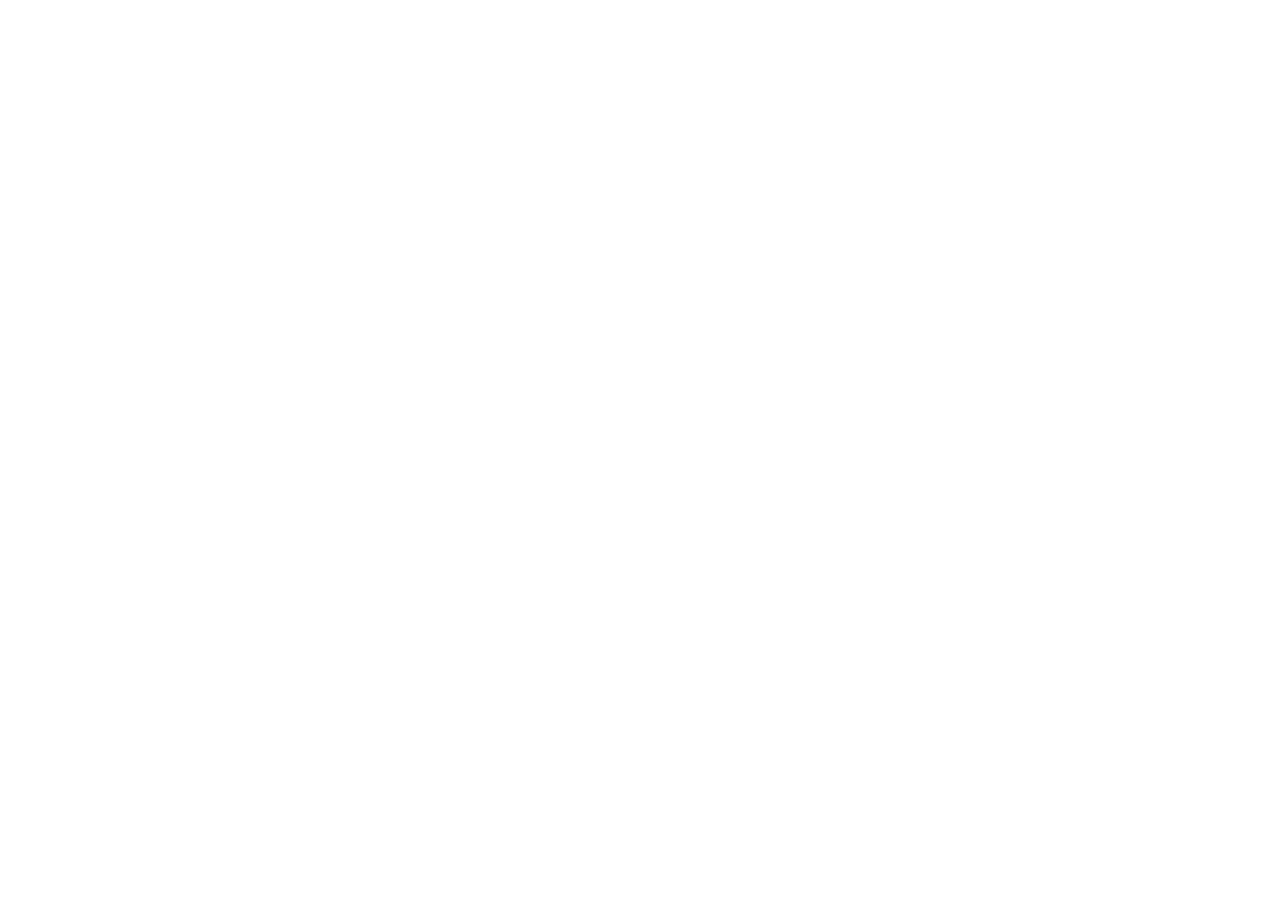
==== bs4_template.html @ be5aad8b "Bootstrap template now functional" ====
<!DOCTYPE html>
<html lang="en">
	<head>
		<!-- Bootstrap CSS -->
		<link rel="stylesheet" href="https://stackpath.bootstrapcdn.com/bootstrap/4.1.3/css/bootstrap.min.css" integrity="sha384-MCw98/SFnGE8fJT3GXwEOngsV7Zt27NXFoaoApmYm81iuXoPkFOJwJ8ERdknLPMO" crossorigin="anonymous">
		<link rel="stylesheet" href="style.css">
		
		<!-- Required meta tags -->
		<meta charset="utf-8">
		<meta http-equiv="content-type" content="text/html; charset=UTF-8">
		<meta name="viewport" content="width=device-width, initial-scale=1, shrink-to-fit=no">
	</head>

	<body>
		<!-- Place HTML markup above this -->
		<!-- Optional JavaScript -->
		<!-- jQuery first, then Popper.js, then Bootstrap JS -->
		<script src="https://code.jquery.com/jquery-3.3.1.slim.min.js" integrity="sha384-q8i/X+965DzO0rT7abK41JStQIAqVgRVzpbzo5smXKp4YfRvH+8abtTE1Pi6jizo" crossorigin="anonymous"></script>
		<script src="https://cdnjs.cloudflare.com/ajax/libs/popper.js/1.14.3/umd/popper.min.js" integrity="sha384-ZMP7rVo3mIykV+2+9J3UJ46jBk0WLaUAdn689aCwoqbBJiSnjAK/l8WvCWPIPm49" crossorigin="anonymous"></script>
		<script src="https://stackpath.bootstrapcdn.com/bootstrap/4.1.3/js/bootstrap.min.js" integrity="sha384-ChfqqxuZUCnJSK3+MXmPNIyE6ZbWh2IMqE241rYiqJxyMiZ6OW/JmZQ5stwEULTy" crossorigin="anonymous"></script>
	</body>
</html>
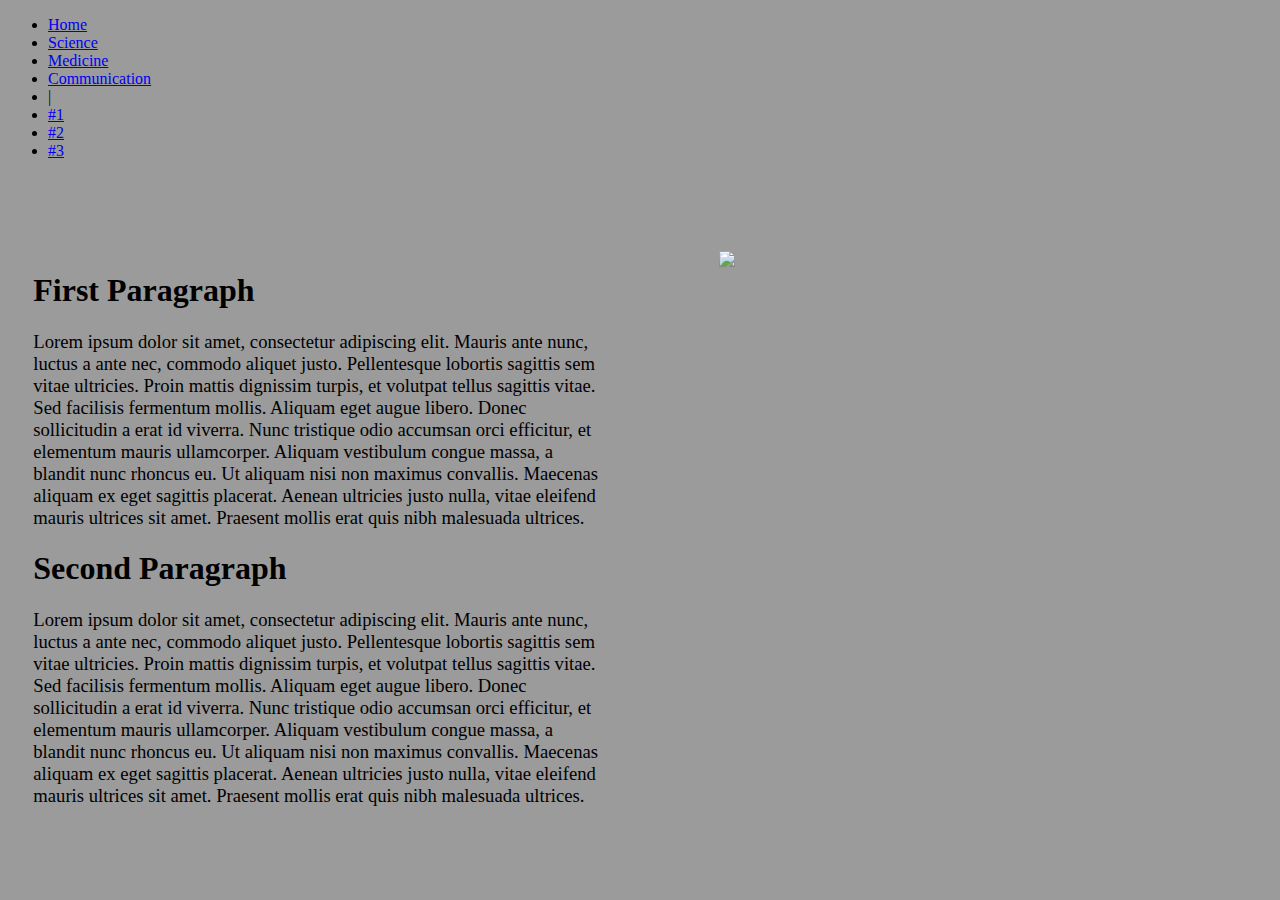
==== commit c3010fa0: "Added scrollspy to comms and bs4_template. Only works if href points to an id that does not begin wi" ====
--- a/bs4_template.html
+++ b/bs4_template.html
@@ -11,7 +11,44 @@
 		<meta name="viewport" content="width=device-width, initial-scale=1, shrink-to-fit=no">
 	</head>
 
-	<body>
+	<body data-spy="scroll" data-target=".navbar" data-offset="50">
+		<nav class="navbar navbar-expand-sm bg-dark navbar-dark fixed-top">
+			<ul class="navbar-nav">
+				<li class="nav-item">
+					<a class="nav-link" href="index.html">Home</a>
+				</li>
+				<li class="nav-item">
+					<a class="nav-link" href="science.html">Science</a>
+				</li>
+				<li class="nav-item">
+					<a class="nav-link" href="medicine.html">Medicine</a>
+				</li>
+				<li class="nav-item">
+					<a class="nav-link" href="comms.html">Communication</a>
+				</li>
+				<li class="nav-item">
+					<a class="nav-link">   |   </a>
+				</li>
+				<li class="nav-item">
+					<a class="nav-link" href="#s1">#1</a>
+				</li>
+				<li class="nav-item">
+					<a class="nav-link" href="#s2">#2</a>
+				</li>
+				<li class="nav-item">
+					<a class="nav-link" href="#s3">#3</a>
+				</li>
+			</ul>
+		</nav>
+		<div id="left">
+			<h1 id="s1">First Paragraph</h1>
+			<p>Lorem ipsum dolor sit amet, consectetur adipiscing elit. Mauris ante nunc, luctus a ante nec, commodo aliquet justo. Pellentesque lobortis sagittis sem vitae ultricies. Proin mattis dignissim turpis, et volutpat tellus sagittis vitae. Sed facilisis fermentum mollis. Aliquam eget augue libero. Donec sollicitudin a erat id viverra. Nunc tristique odio accumsan orci efficitur, et elementum mauris ullamcorper. Aliquam vestibulum congue massa, a blandit nunc rhoncus eu. Ut aliquam nisi non maximus convallis. Maecenas aliquam ex eget sagittis placerat. Aenean ultricies justo nulla, vitae eleifend mauris ultrices sit amet. Praesent mollis erat quis nibh malesuada ultrices. </p>
+			<h1 id="s2">Second Paragraph</h1>
+			<p>Lorem ipsum dolor sit amet, consectetur adipiscing elit. Mauris ante nunc, luctus a ante nec, commodo aliquet justo. Pellentesque lobortis sagittis sem vitae ultricies. Proin mattis dignissim turpis, et volutpat tellus sagittis vitae. Sed facilisis fermentum mollis. Aliquam eget augue libero. Donec sollicitudin a erat id viverra. Nunc tristique odio accumsan orci efficitur, et elementum mauris ullamcorper. Aliquam vestibulum congue massa, a blandit nunc rhoncus eu. Ut aliquam nisi non maximus convallis. Maecenas aliquam ex eget sagittis placerat. Aenean ultricies justo nulla, vitae eleifend mauris ultrices sit amet. Praesent mollis erat quis nibh malesuada ultrices. </p>
+		</div>
+		<div id="right">
+			<img align="middle" src="media/placeholder.jpg"  />
+		</div>
 		<!-- Place HTML markup above this -->
 		<!-- Optional JavaScript -->
 		<!-- jQuery first, then Popper.js, then Bootstrap JS -->
@@ -19,4 +56,4 @@
 		<script src="https://cdnjs.cloudflare.com/ajax/libs/popper.js/1.14.3/umd/popper.min.js" integrity="sha384-ZMP7rVo3mIykV+2+9J3UJ46jBk0WLaUAdn689aCwoqbBJiSnjAK/l8WvCWPIPm49" crossorigin="anonymous"></script>
 		<script src="https://stackpath.bootstrapcdn.com/bootstrap/4.1.3/js/bootstrap.min.js" integrity="sha384-ChfqqxuZUCnJSK3+MXmPNIyE6ZbWh2IMqE241rYiqJxyMiZ6OW/JmZQ5stwEULTy" crossorigin="anonymous"></script>
 	</body>
-</html>+</html>
--- a/style.css
+++ b/style.css
@@ -0,0 +1,50 @@
+body
+{
+	background-color: #9B9B9B;
+}
+
+carousel-caption 
+{
+	left: 1%;
+	right: auto;
+	bottom: -20px;		
+}
+
+p
+{
+	font-size: 14pt;
+}
+
+img
+{
+	width: 75%;
+	/* https://stackoverflow.com/questions/7055393/center-image-using-text-align-center */
+	display: block;
+    margin: 0 auto;
+}
+
+.carousel-image
+{
+	height: 50vh;
+}
+
+#left
+{
+	padding-top: 75px;
+	margin-left: 2%;
+	float: left;
+	width: 45%;
+}
+
+#right
+{
+	padding-top: 75px;
+	float: right;
+	width: 50%;
+}
+
+.carousel-control-prev-icon,
+.carousel-control-next-icon {
+	height: 32px;
+	width: 32px;
+	background-image: "media/carousel_icon.png";
